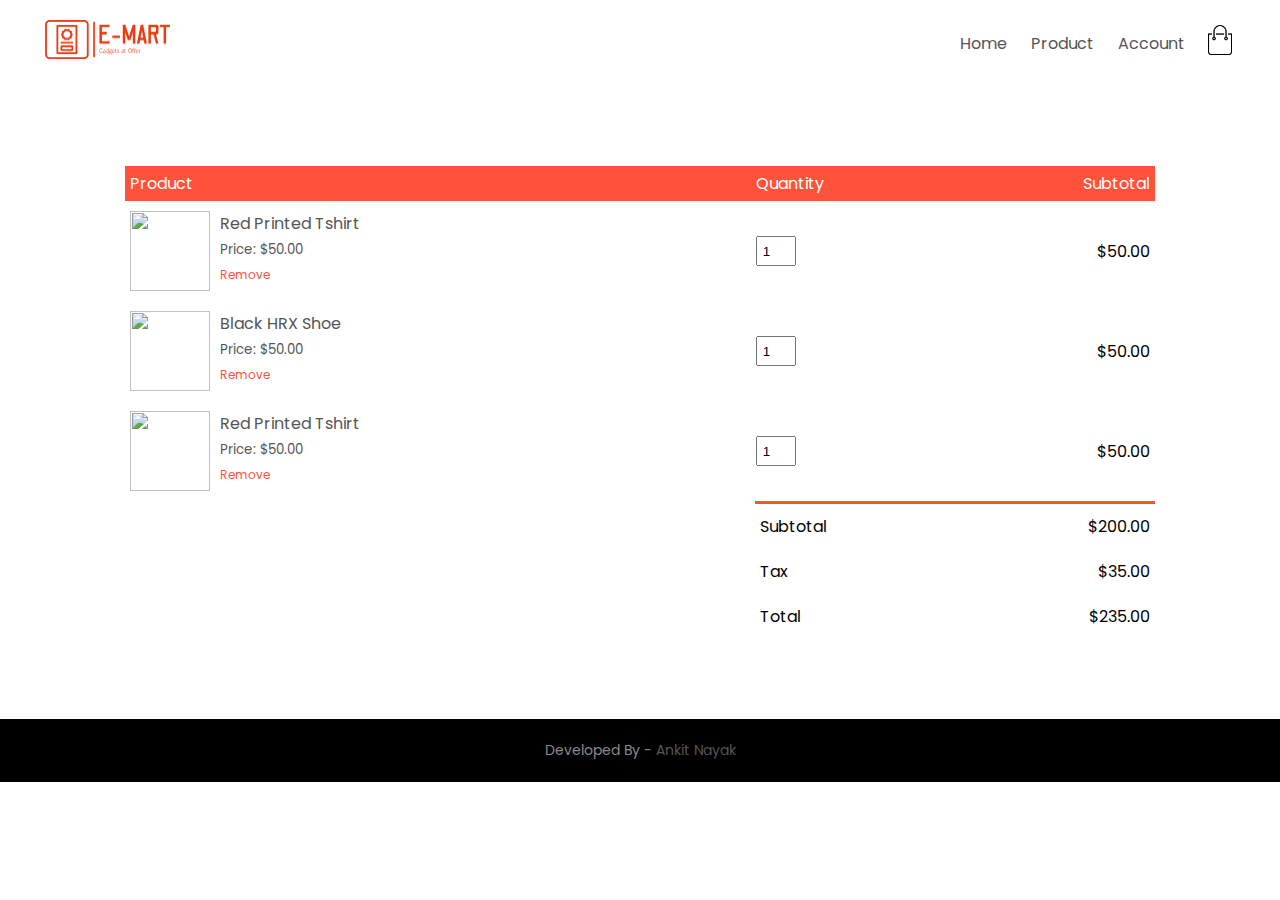
==== cart.html @ 1981b30e "Code Push" ====
<!-- 48:15 -->
<!DOCTYPE html>
<html lang="en">

<head>
  <meta name="viewport" content="width=device-width, initial-scale=1.0" />
  <meta charset="UTF-8" />
  <link rel="stylesheet" href="style.css" />
  <link rel="preconnect" href="https://fonts.gstatic.com" />
  <link href="https://fonts.googleapis.com/css2?family=Poppins:wght@300;400;500;600;700&display=swap"
    rel="stylesheet" />
  <link rel="stylesheet" href="https://stackpath.bootstrapcdn.com/font-awesome/4.7.0/css/font-awesome.min.css" />
  <title>Cart | E-Mart</title>
</head>

<body>
  <div class="container">
    <div class="navbar">
      <div class="logo">
        <a href="index.html"><img src="images2/logo.png" width="125px" /></a>
      </div>
      <nav>
        <ul id="MenuItems">
          <li><a href="index.html">Home</a></li>
          <li><a href="products.html">Product</a></li>
          <li><a href="account.html">Account</a></li>
        </ul>
      </nav>
      <a href="cart.html"><img src="images/cart.png" width="30px" height="30px" /></a>
      <img src="images/menu.png" class="menu-icon" onclick="menutoggle()" />
    </div>
  </div>

  <!-- ----------------- cart items details ------------------ -->
  <div class="small-container cart-page">
    <table>
      <thead>
        <th>Product</th>
        <th>Quantity</th>
        <th>Subtotal</th>
      </thead>
      <tr>
        <td>
          <div class="cart-info">
            <img src="images/buy-1.jpg">
            <div>
              <p>Red Printed Tshirt</p>
              <small>Price: $50.00</small>
              <br>
              <a href="">Remove</a>
            </div>
          </div>
        </td>
        <td><input type="number" value="1" min="1"></td>
        <td>$50.00</td>
      </tr>
      <tr>
        <td>
          <div class="cart-info">
            <img src="images/buy-2.jpg">
            <div>
              <p>Black HRX Shoe</p>
              <small>Price: $50.00</small>
              <br>
              <a href="">Remove</a>
            </div>
          </div>
        </td>
        <td><input type="number" value="1" min="1"></td>
        <td>$50.00</td>
      </tr>
      <tr>
        <td>
          <div class="cart-info">
            <img src="images/buy-3.jpg">
            <div>
              <p>Red Printed Tshirt</p>
              <small>Price: $50.00</small>
              <br>
              <a href="">Remove</a>
            </div>
          </div>
        </td>
        <td><input type="number" value="1" min="1"></td>
        <td>$50.00</td>
      </tr>
    </table>

    <div class="total-price">

      <table>
        <tr>
          <td>Subtotal</td>
          <td>$200.00</td>
        </tr>
        <tr>
          <td>Tax</td>
          <td>$35.00</td>
        </tr>
        <tr>
          <td>Total</td>
          <td>$235.00</td>
        </tr>
      </table>
    </div>
  </div>

  <!-- -----footer-------- -->

  <div class="footer">
    <div class="container">
      <p class="copyright">Developed By - <a href="https://github.com/ankitnayak09">Ankit Nayak</a></p>
    </div>
  </div>

  <!-- ------------ js for toggle menu----------- -->
  <script>
    var MenuItems = document.getElementById("MenuItems");

    MenuItems.style.maxHeight = "0px";

    function menutoggle() {
      if (MenuItems.style.maxHeight == "0px") {
        MenuItems.style.maxHeight = "200px";
      } else {
        MenuItems.style.maxHeight = "0px";
      }
    }
  </script>
  <script src="./script.js"></script>

</body>

</html>
---- style.css ----
* {
    margin: 0;
    padding: 0;
    box-sizing: border-box;
}

body {
    font-family: 'Poppins', sans-serif;
}

.navbar {
    display: flex;
    align-items: center;
    padding: 20px;
}

nav {
    flex: 1;
    text-align: right;
}

nav ul {
    display: inline-block;
    list-style-type: none;
}

nav ul li {
    display: inline-block;
    margin-right: 20px;
}

a {
    text-decoration: none;
    color: #555;
}

p {
    color: #555;
}

.container {
    max-width: 1300px;
    margin: auto;
    padding-left: 25px;
    padding-right: 25px;
}

.row {
    display: flex;
    align-items: center;
    flex-wrap: wrap;
    justify-content: space-around;
}

.col-2 {
    flex-basis: 50%;
    min-width: 300px;
}

.col-2 img {
    max-width: 100%;
    padding: 50px 0;
}

.col-2 h1 {
    font-size: 50px;
    line-height: 60px;
    margin: 25px 0;
}

.btn {
    display: inline-block;
    background: #ff523b;
    color: #fff;
    padding: 8px 30px;
    margin: 30px 0;
    border-radius: 30px;
    transition: background 0.5s;
}

.btn:hover {
    background: #563434;
}

.header {
    background: radial-gradient(#fff, #ffd6d6);
}

.categories {
    margin: 70px 0;
}

.col-3 {
    flex-basis: 30%;
    min-width: 250px;
    margin-bottom: 30px;
}

.col-3 img {
    width: 100%;
}

.small-container {
    max-width: 1080px;
    margin: auto;
    padding-left: 25px;
    padding-right: 25px;
}

.col-4 {
    flex-basis: 25%;
    padding: 10px;
    min-width: 200px;
    margin-bottom: 50px;
    transition: transform 0.5s;
}

.col-4 img {
    width: 100%;
}

.title {
    text-align: center;
    margin: 0 auto 80px;
    position: relative;
    line-height: 60px;
    color: #555;
}

.title::after {
    content: "";
    background: #ff523b;
    width: 80px;
    height: 5px;
    border-radius: 5px;
    position: absolute;
    bottom: 0;
    left: 50%;
    transform: translateX(-50%);
}

h4 {
    color: #555;
    font-weight: normal;
}

.col-4 p {
    font-size: 14px;
}

.rating .fa {
    color: #ff523b;
}

.col-4:hover {
    transform: translateY(-5px);
}

/* ---- offer --- */
.offer {
    background: radial-gradient(#fff, #ffd6d6);
    margin-top: 80px;
    padding: 30px 0;
}

.col-2 .offer-img {
    padding: 50px;
}

small {
    color: #555;
}

/* ----- testimonial ------ */

.testimonial {
    padding-top: 100px;
}

.testimonial .col-3 {
    text-align: center;
    padding: 40px 20px;
    box-shadow: 0 0 20px 0px rgba(0, 0, 0, 0.1);
    cursor: pointer;
    transition: transform 0.5s;
}

.testimonial .col-3 img {
    width: 50px;
    margin-top: 20px;
    border-radius: 50%;
}

.testimonial .col-3:hover {
    transform: translateY(-10px);
}

.fa.fa-quote-left {
    font-size: 34px;
    color: #ff523b;
}

.col-3 p {
    font-size: 12px;
    margin: 12px 0;
    color: #777;
}

.testimonial .col-3 h3 {
    font-weight: 600;
    color: #555;
    font-size: 16px;
}

/* ---------- footer ------------ */

.footer {
    background: #000;
    color: #8a8a8a;
    font-size: 14px;
    padding: 1.5em;
}

.footer p {
    color: #8a8a8a;
}

.footer p a {
    transition: 0.3s;
    animation: blink 1s infinite;
}

.footer p a:hover {
    color: white;
}

@keyframes blink {
    0% {
        color: white;
    }

    50% {
        color: #8a8a8a;
    }

    100% {
        color: white;
    }
}

.footer h3 {
    color: white;
    margin-bottom: 20px;
}

.footer-col-1,
.footer-col-2,
.footer-col-3,
.footer-col-4 {
    min-width: 250px;
    margin-bottom: 20px;
}

.footer-col-1 {
    flex-basis: 30%;
}

.footer-col-2 {
    flex: 1;
    text-align: center;
}

.footer-col-2 img {
    width: 180px;
    margin-bottom: 20px;
}

.footer-col-3,
.footer-col-4 {
    flex-basis: 12%;
    text-align: center;
}

ul {
    list-style-type: none;
}

.app-logo {
    margin-top: 20px;
}

.app-logo img {
    width: 140px;
}

.footer hr {
    border: none;
    background: #b5b5b5;
    height: 1px;
    margin: 20px 0;
}

.copyright {
    text-align: center;
}

.menu-icon {
    width: 28px;
    margin-left: 20px;
    display: none;
}

/* ----------- media query for menu ---------------- */

@media only screen and (max-width: 800px) {
    nav ul {
        position: absolute;
        top: 70px;
        left: 0;
        background: #333;
        width: 100%;
        overflow: hidden;
        transition: max-height 0.5s;
        z-index: 1;
    }

    nav ul li {
        display: block;
        margin-right: 50px;
        margin-top: 10px;
        margin-bottom: 10px;
    }

    nav ul li a {
        color: #fff;
    }

    .menu-icon {
        display: block;
        cursor: pointer;
    }

    .single-product .row {
        text-align: left;
    }

    .single-product .col-2 {
        padding: 20px 0;
    }

    .single-product h1 {
        font-size: 26px;
        line-height: 32px;
    }

    .cart-info p {
        display: none;
    }
}

/* -----------all Products ----------- */

.row-2 {
    justify-content: space-between;
    margin: 100px auto 50px;
}

select {
    border: 1px solid #ff523b;
    padding: 5px;
    border-radius: 50px;
}

select:focus {
    outline: none;
}

.page-btn {
    display: flex;
    align-items: center;
    justify-content: center;
    margin: 0 auto 80px;

}

.page-btn span {
    display: inline-block;
    border: 1px solid #ff523b;
    margin-left: 10px;
    width: 40px;
    height: 40px;
    text-align: center;
    line-height: 40px;
    cursor: pointer;
}

.page-btn span:hover {
    background: #ff523b;
    color: #fff;
    transition: 0.3s;
}


/* media query for less than 600 screen size */

@media only screen and (max-width: 600px) {
    .row {
        text-align: center;
    }

    .col-2,
    .col-3,
    .col-4 {
        flex-basis: 100%;
    }
}

/* ------------------Single Product details ---------------- */

.single-product {
    margin-top: 80px;
}

.single-product .col-2 img {
    padding: 0;
}

.single-product .col-2 {
    padding: 20px;
}

.single-product h4 {
    margin: 20px 0;
    font-size: 22px;
    font-weight: bold;
}

.single-product select {
    display: block;
    padding: 10px;
    margin-top: 20px;
}

.single-product input {
    width: 50px;
    height: 40px;
    padding-left: 10px;
    font-size: 20px;
    margin-right: 10px;
    border: 1px solid #ff523b;
}

input:focus {
    outline: none;
}

.single-product .fa {
    color: #ff523b;
    margin-left: 10px;
}

.small-img-row {
    display: flex;
    justify-content: space-between;
}

.small-img-col {
    flex-basis: 24%;
    cursor: pointer;
}

/* -----------cart items------------- */
.cart-page {
    margin: 80px auto;
}

table {
    width: 100%;
    border-collapse: collapse;
}

.cart-info {
    display: flex;
    flex-wrap: wrap;
}

th {
    text-align: left;
    padding: 5px;
    color: white;
    background: #ff523b;
    font-weight: normal;
}

td {
    padding: 10px 5px;
}

td input {
    width: 40px;
    height: 30px;
    padding: 5px;
}

td a {
    color: #ff523b;
    font-size: 12px;
}

td img {
    width: 80px;
    height: 80px;
    margin-right: 10px;
}

.total-price {
    display: flex;
    justify-content: flex-end;
}

.total-price table {
    border-top: 3px solid #ff532b;
    width: 100%;
    max-width: 400px;
}

td:last-child {
    text-align: right;
}

th:last-child {
    text-align: right;
}

/* ------------ account ---- page ------------ */

.account-page {
    padding: 50px 0;
    background: radial-gradient(#fff, #ffd6d6);
}

.form-container {
    background: #fff;
    width: 300px;
    height: 400px;
    position: relative;
    text-align: center;
    padding: 20px 0;
    margin: auto;
    box-shadow: 0 0 20px 0px rgba(0, 0, 0, 0.1);
    overflow: hidden;
}

.form-container span {
    font-weight: bold;
    padding: 0 10px;
    color: #555;
    cursor: pointer;
    width: 100px;
    display: inline-block;
}

.form-btn {
    display: inline-block;
}

.form-container form {
    max-width: 300px;
    padding: 0 20px;
    position: absolute;
    top: 130px;
    transition: transform 1s;
}

form input {
    width: 100%;
    height: 30px;
    margin: 10px 0;
    padding: 0 10px;
    border: 1px solid #ccc;
}

form .btn {
    width: 100%;
    border: none;
    cursor: pointer;
    margin: 10px 0;
}

form .btn:focus {
    outline: none;
}

#LoginForm {
    left: -300px;
}

#RegForm {
    left: 0;
}

form a {
    font-size: 12px;
}

#Indicator {
    width: 100px;
    border: none;
    background: #ff523b;
    height: 3px;
    margin-top: 8px;
    transform: translateX(100px);
    transition: transform 1s;
}

.cart-items-count {
    position: relative;
    top: -5px;
    left: -54%;
    /* background-color: #ff523b; */
    /* border-radius: 50%; */
    width: 15px;
    height: 15px;
    text-align: center;
    font-size: 1rem;
    color: #ff523b;
    font-weight: bold;
}


.btn-add2Cart {
    background-color: #ff523b;
    border: none;
    padding: 0.5em 1em;
    width: 100%;
    color: white;
    transition: 0.2s;
    cursor: pointer;
}

.btn-add2Cart:hover {
    transform: scale(1.05);
}


/* Style the search box inside the navigation bar */
input[type=text].searchbar {
    float: right;
    padding: 6px;
    /* border: none; */
    margin-top: 8px;
    margin-right: 16px;
    font-size: 17px;
}

.categories .row {
    display: flex;
}

.categories-card {
    border-radius: 1em;
    padding: 1em;
    height: 250px;
    box-shadow: 0px 1px 10px #ff523b;
    cursor: pointer;
    transition: 0.3s;
}

.categories-card:hover {
    transform: scale(1.05);
}

.categories-card img {
    height: 100%;
    object-fit: contain;
}

.Featured .row {
    align-items: baseline;
}
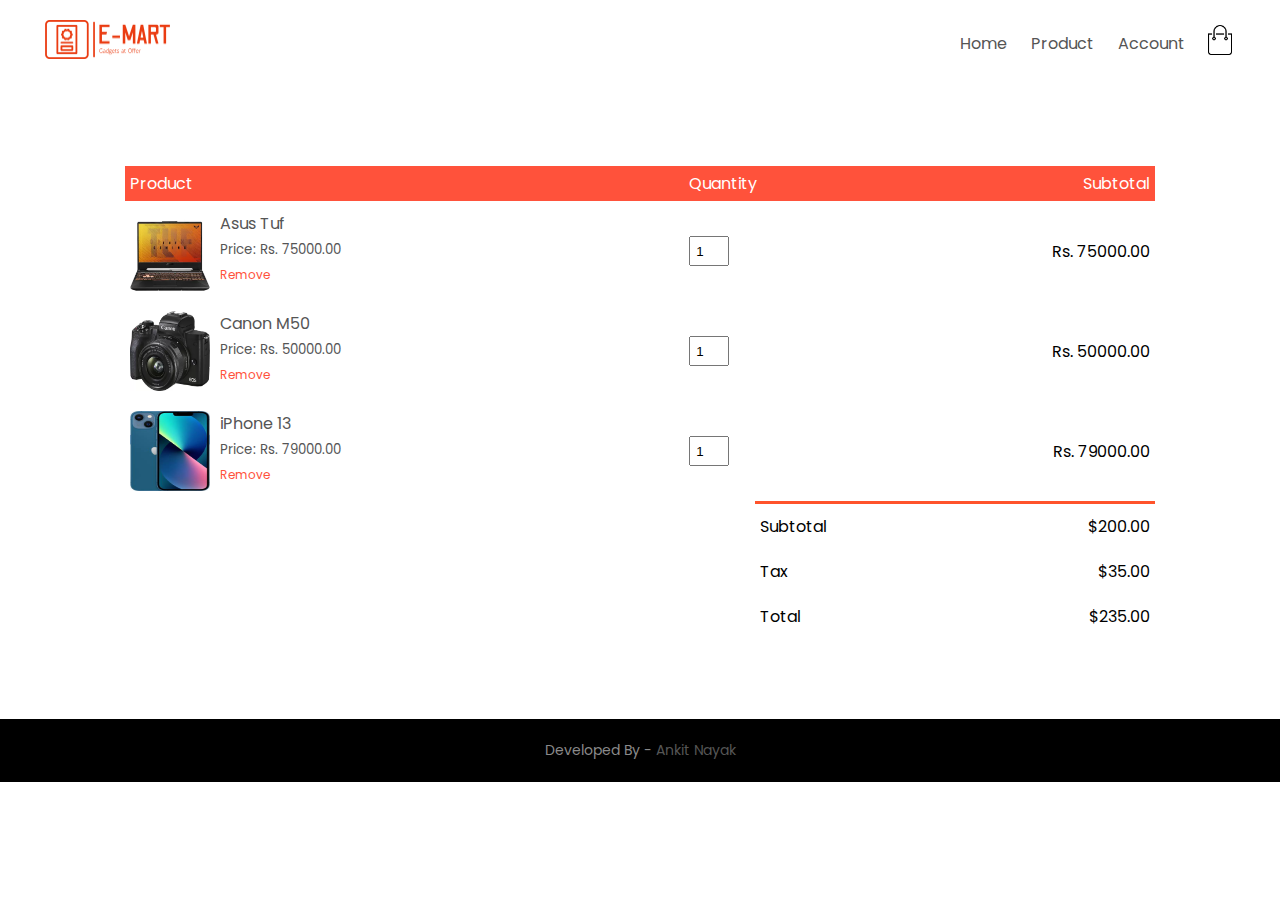
==== commit 4e1c2af0: "Cart Items on Cart.html Changed" ====
--- a/cart.html
+++ b/cart.html
@@ -42,47 +42,47 @@
       <tr>
         <td>
           <div class="cart-info">
-            <img src="images/buy-1.jpg">
+            <img src="images2/Laptop/Asus-tuf.webp">
             <div>
-              <p>Red Printed Tshirt</p>
-              <small>Price: $50.00</small>
+              <p>Asus Tuf</p>
+              <small>Price: Rs. 75000.00</small>
               <br>
               <a href="">Remove</a>
             </div>
           </div>
         </td>
         <td><input type="number" value="1" min="1"></td>
-        <td>$50.00</td>
+        <td>Rs. 75000.00</td>
       </tr>
       <tr>
         <td>
           <div class="cart-info">
-            <img src="images/buy-2.jpg">
+            <img src="images2/camera/canon-m50.webp">
             <div>
-              <p>Black HRX Shoe</p>
-              <small>Price: $50.00</small>
+              <p>Canon M50</p>
+              <small>Price: Rs. 50000.00</small>
               <br>
               <a href="">Remove</a>
             </div>
           </div>
         </td>
         <td><input type="number" value="1" min="1"></td>
-        <td>$50.00</td>
+        <td>Rs. 50000.00</td>
       </tr>
       <tr>
         <td>
           <div class="cart-info">
-            <img src="images/buy-3.jpg">
+            <img src="images2/mobile/iphone-13.jpeg">
             <div>
-              <p>Red Printed Tshirt</p>
-              <small>Price: $50.00</small>
+              <p>iPhone 13</p>
+              <small>Price: Rs. 79000.00</small>
               <br>
               <a href="">Remove</a>
             </div>
           </div>
         </td>
         <td><input type="number" value="1" min="1"></td>
-        <td>$50.00</td>
+        <td>Rs. 79000.00</td>
       </tr>
     </table>
 
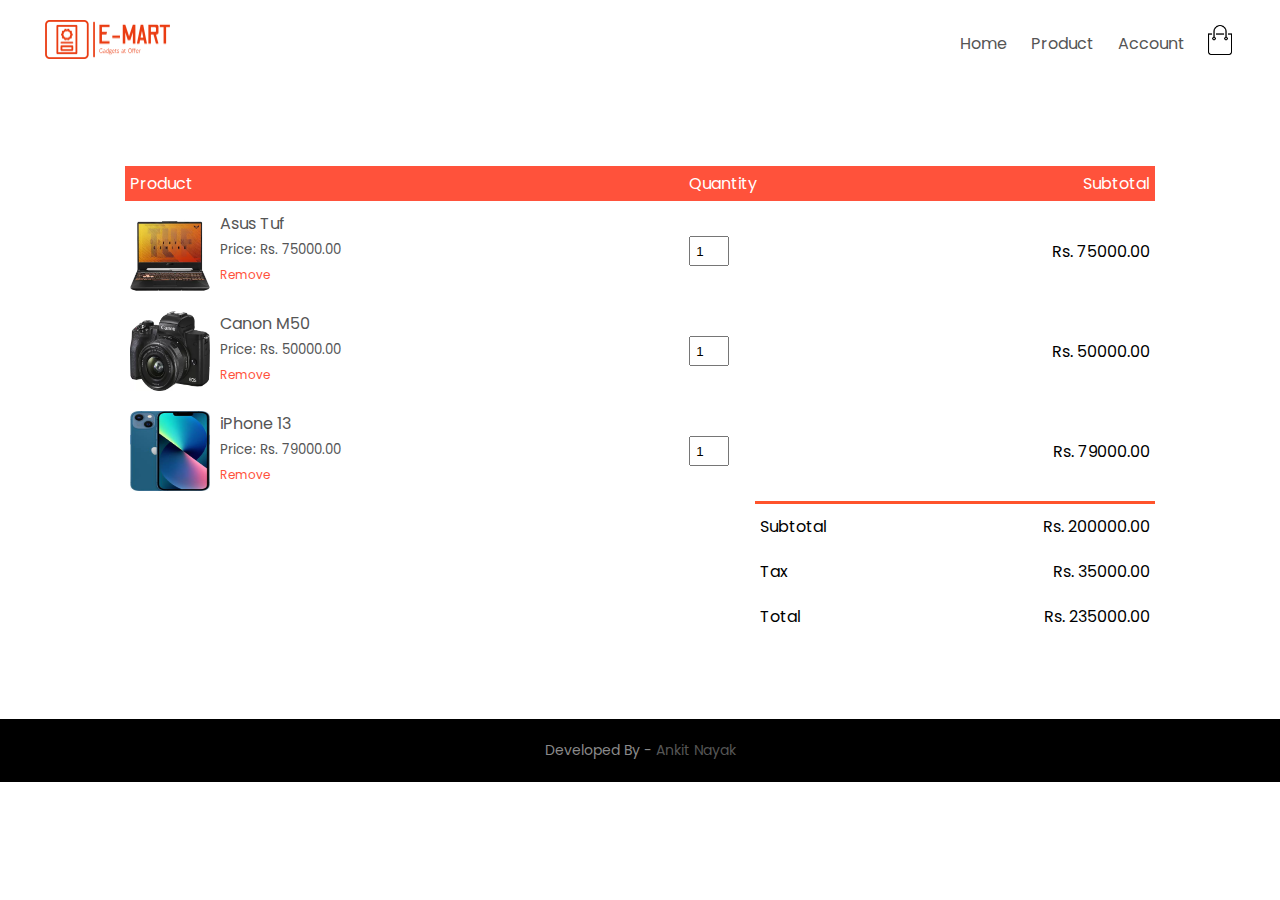
==== commit 847b6062: "Totalling Amount Changed on" ====
--- a/cart.html
+++ b/cart.html
@@ -91,15 +91,15 @@
       <table>
         <tr>
           <td>Subtotal</td>
-          <td>$200.00</td>
+          <td>Rs. 200000.00</td>
         </tr>
         <tr>
           <td>Tax</td>
-          <td>$35.00</td>
+          <td>Rs. 35000.00</td>
         </tr>
         <tr>
           <td>Total</td>
-          <td>$235.00</td>
+          <td>Rs. 235000.00</td>
         </tr>
       </table>
     </div>
